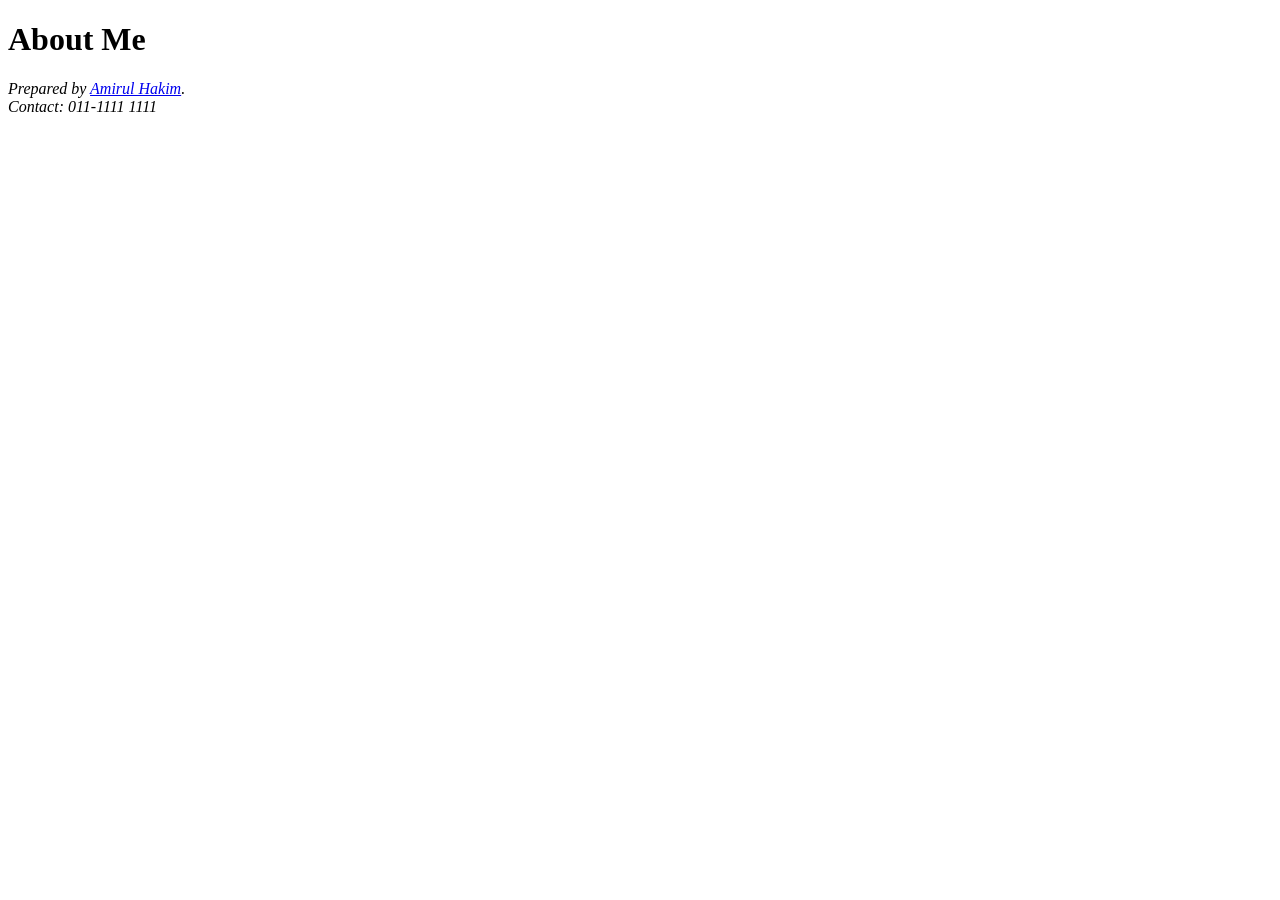
==== index.html @ 27f7a7cb "New repo because problem previously" ====
<!DOCTYPE html>
<html lang="en">
	<head>
		<meta charset="UTF-8">
		<meta name="viewport" content="width=device-width, initial-scale=1.0">
		<title>Portfolio Page</title>
	</head> 
	<body>
		<header>
			<h1>About Me</h1>
			<nav></nav>
			<p></p>
		</header>
		<main>
			<section></section>
			<section></section>
		</main>
	</body>

	<footer>
		<address>
			Prepared by <a href="mailto:npro1047@gmail.com">Amirul Hakim</a>.<br>
			Contact: 011-1111 1111<br>
		</address>
	</footer>
</html>
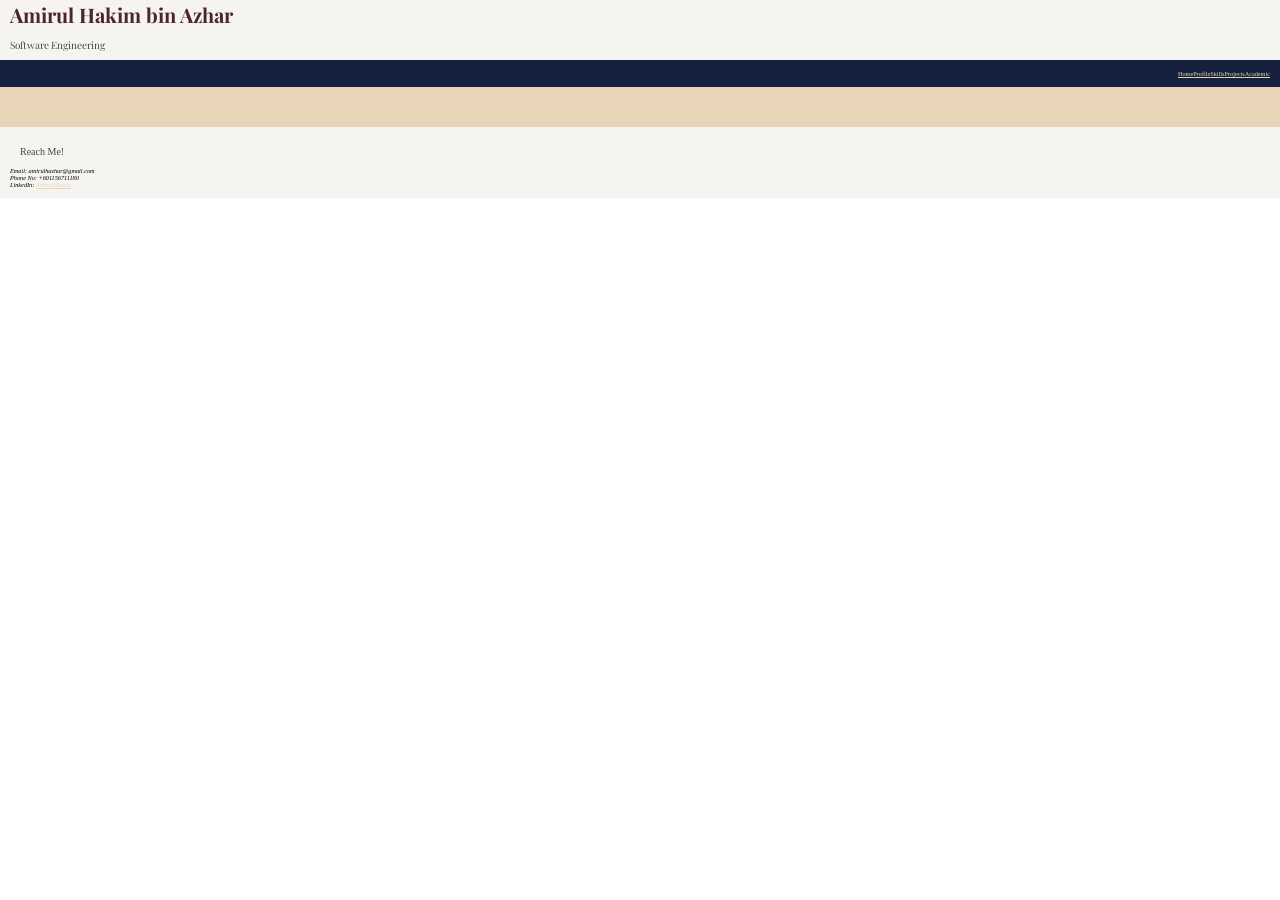
==== commit 6aa97717: "Complete overhaul index.html" ====
--- a/index.html
+++ b/index.html
@@ -4,23 +4,34 @@
 		<meta charset="UTF-8">
 		<meta name="viewport" content="width=device-width, initial-scale=1.0">
 		<title>Portfolio Page</title>
+		<link rel="stylesheet" href="style.css">
 	</head> 
 	<body>
-		<header>
-			<h1>About Me</h1>
-			<nav></nav>
-			<p></p>
+		<header class="main-header">
+			<h1>Amirul Hakim bin Azhar</h1>
+			<p>Software Engineering</p>
 		</header>
+
+		<nav>
+			<a href="index.html">Home</a> 
+			<a href="about.html">Profile</a>
+			<a href="skills.html">Skills</a>
+			<a href="projects.html">Projects</a>
+			<a href="academic.html">Academic</a>
+		</nav>
+
 		<main>
 			<section></section>
 			<section></section>
 		</main>
+
+		<footer class="main-footer">
+			<p>Reach Me!</p>
+			<address>
+				Email: amirulhazhar@gmail.com <br>
+				Phone No: +601156711180 <br>
+				LinkedIn: <a href="https://www.linkedin.com/in/amirulhakimazhar/">Amirul Hakim</a>
+			</address>
+		</footer>
 	</body>
-
-	<footer>
-		<address>
-			Prepared by <a href="mailto:npro1047@gmail.com">Amirul Hakim</a>.<br>
-			Contact: 011-1111 1111<br>
-		</address>
-	</footer>
 </html>
--- a/style.css
+++ b/style.css
@@ -0,0 +1,153 @@
+@import url('https://fonts.googleapis.com/css2?family=Lora:ital,wght@0,400..700;1,400..700&display=swap');
+@import url('https://fonts.googleapis.com/css2?family=Lora:ital,wght@0,400..700;1,400..700&family=Playfair+Display:ital,wght@0,400..900;1,400..900&display=swap');
+
+:root {
+ --color-primary: #1a1a2e;
+ --color-secondary: #16213e;
+ --color-accent: #e8d5b7;
+ --color-text: #1a1a1a;
+ --color-muted: #666666;
+ --color-surface: #f5f4f0;
+ --font-body: 'Lora', Georgia, serif;
+ --font-heading: 'Playfair Display', serif;
+ --space-sm: 0.5rem;
+ --space-md: 1.5rem;
+ --space-lg: 3rem;
+}
+
+*, *::before, *::after {
+  box-sizing: border-box; 
+  margin: 0;
+  padding: 0;
+  font-size: 0.625rem;
+}
+
+h1 {
+    padding-left: 1rem;
+    font-size: 2rem;
+    line-height: 3rem;
+    color: rgb(76, 38, 38);
+}
+
+h2 {
+    padding-left: 1rem;
+    font-size: 1.75rem;
+    line-height: 3rem;
+    color: rgb(76, 38, 38);
+}
+
+h3 {
+    padding-left: 1rem;
+    font-size: 1.5rem;
+    line-height: 3rem;
+    color: rgb(76, 38, 38);
+}
+
+h4 {
+    padding-left: 1rem;
+    font-size: 1.25rem;
+    line-height: 3rem;
+    color: rgb(76, 38, 38);
+}
+
+p {
+    padding-left: 1rem;
+    font-size: 1rem;
+    line-height: 3rem;
+    color: rgb(73, 70, 70);
+}
+
+small {
+    padding-left: 1rem;
+    font-size: 0.75rem;
+    line-height: 3rem;
+    color: rgb(73, 70, 70);
+}
+
+header {
+    font-family: var(--font-heading);
+    background-color: var(--color-surface);
+}
+
+nav{
+    display: flex;
+    padding: 1rem;
+    background-color: var(--color-secondary);
+    justify-content: space-between;
+    justify-content: right; 
+    position: sticky;
+    top: 0;
+    z-index: 1000;
+}
+
+.nav-links{
+    display: flex;
+    flex-wrap: wrap;
+    gap: 1rem;
+}
+
+main{
+    background-color: var(--color-accent);
+}
+
+footer{
+    background-color: var(--color-surface);
+    padding: 1rem;
+}
+
+blockquote{
+    padding-left: 1rem;
+    font-family: var(--font-body);
+}
+
+ol, li {
+    padding-left: 1rem;
+    display: inline;
+    margin-right: 1rem;
+}
+
+ul, strong, abbr, dl {
+    padding-left: 1rem;
+    display: inline-;
+    line-height: 1rem;
+}
+
+dd {
+    padding-left: 1rem;
+}
+
+a:link, a:visited {
+    color: #e8d5b7;
+    font-weight: normal;
+}
+
+a:hover {
+    color: #ff9d00;
+    font-weight: normal;
+}
+
+a:active {
+    color: #ff9d00;
+    font-weight: bold;
+}
+
+figcaption {
+    padding-left: 1rem; /*make space outside of border*/
+}
+
+img {
+    margin-top: 2rem; /*make space inside of border*/
+    padding-left: 1rem;
+    padding-right: 1rem;
+    box-shadow: #666666;
+}
+
+form, label, section {
+    padding: 1rem;
+}
+
+fieldset, input, button {
+    border-radius: 15px;
+    box-shadow: gray;
+}
+
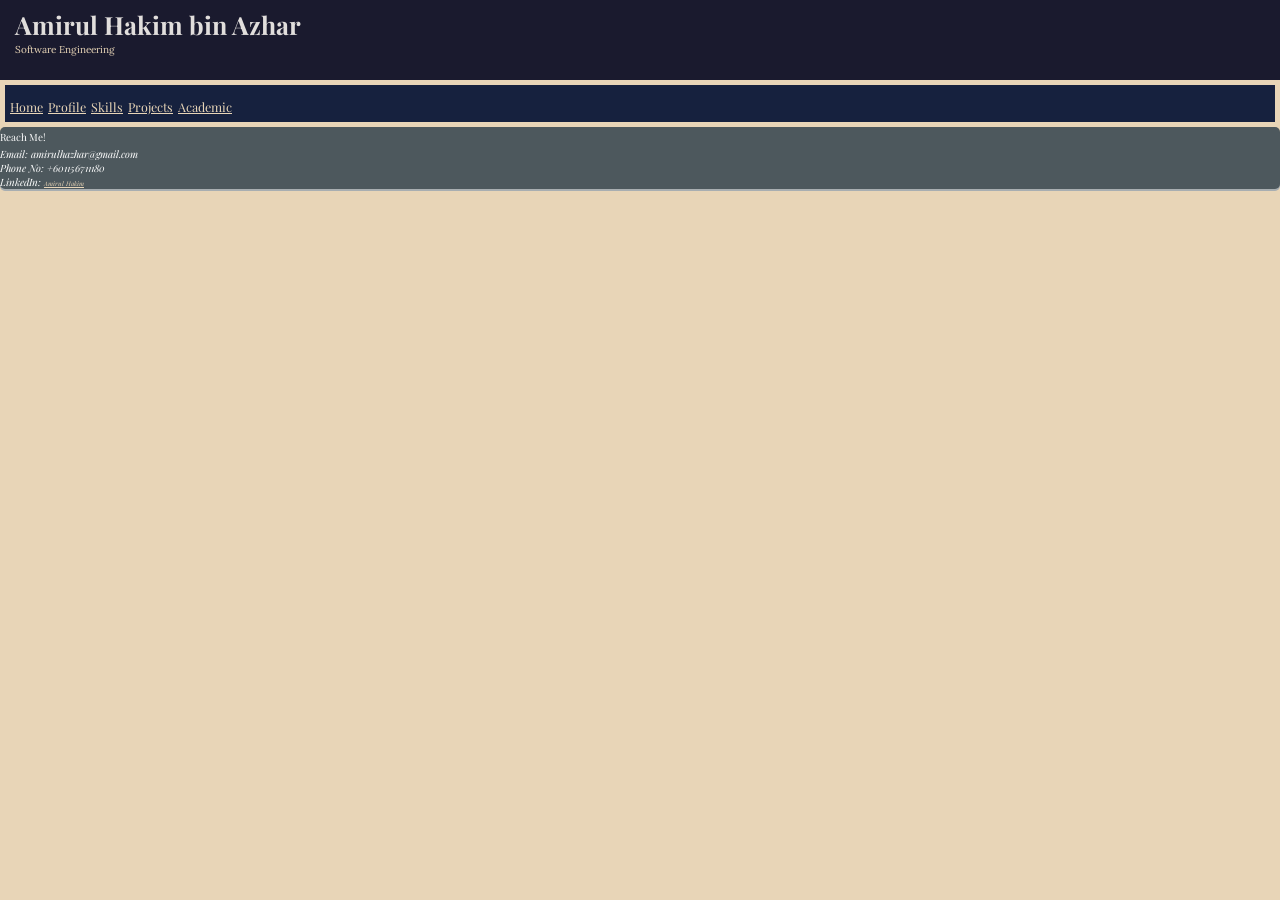
==== commit 0d84d2f8: "skills file overhaul" ====
--- a/index.html
+++ b/index.html
@@ -12,7 +12,7 @@
 			<p>Software Engineering</p>
 		</header>
 
-		<nav>
+		<nav class="nav-main">
 			<a href="index.html">Home</a> 
 			<a href="about.html">Profile</a>
 			<a href="skills.html">Skills</a>
--- a/style.css
+++ b/style.css
@@ -5,7 +5,8 @@
  --color-primary: #1a1a2e;
  --color-secondary: #16213e;
  --color-accent: #e8d5b7;
- --color-text: #1a1a1a;
+ --color-text1: #1a1a1a;
+ --color-text2: #e1dedc;
  --color-muted: #666666;
  --color-surface: #f5f4f0;
  --font-body: 'Lora', Georgia, serif;
@@ -13,107 +14,61 @@
  --space-sm: 0.5rem;
  --space-md: 1.5rem;
  --space-lg: 3rem;
+ --zero-value: 0;
 }
 
-*, *::before, *::after {
+/*reset block*/
+* {
   box-sizing: border-box; 
   margin: 0;
   padding: 0;
-  font-size: 0.625rem;
+  font-size: 62.5%;
 }
 
-h1 {
-    padding-left: 1rem;
-    font-size: 2rem;
-    line-height: 3rem;
-    color: rgb(76, 38, 38);
-}
-
-h2 {
-    padding-left: 1rem;
-    font-size: 1.75rem;
-    line-height: 3rem;
-    color: rgb(76, 38, 38);
-}
-
-h3 {
-    padding-left: 1rem;
-    font-size: 1.5rem;
-    line-height: 3rem;
-    color: rgb(76, 38, 38);
-}
-
-h4 {
-    padding-left: 1rem;
-    font-size: 1.25rem;
-    line-height: 3rem;
-    color: rgb(76, 38, 38);
-}
-
-p {
-    padding-left: 1rem;
-    font-size: 1rem;
-    line-height: 3rem;
-    color: rgb(73, 70, 70);
-}
-
-small {
-    padding-left: 1rem;
-    font-size: 0.75rem;
-    line-height: 3rem;
-    color: rgb(73, 70, 70);
-}
-
-header {
-    font-family: var(--font-heading);
-    background-color: var(--color-surface);
-}
-
-nav{
-    display: flex;
-    padding: 1rem;
-    background-color: var(--color-secondary);
-    justify-content: space-between;
-    justify-content: right; 
-    position: sticky;
-    top: 0;
-    z-index: 1000;
-}
-
-.nav-links{
-    display: flex;
-    flex-wrap: wrap;
-    gap: 1rem;
-}
-
-main{
+body {
+    color: #1a1a1a;
     background-color: var(--color-accent);
-}
-
-footer{
-    background-color: var(--color-surface);
-    padding: 1rem;
-}
-
-blockquote{
-    padding-left: 1rem;
     font-family: var(--font-body);
 }
 
-ol, li {
-    padding-left: 1rem;
-    display: inline;
-    margin-right: 1rem;
+.main-header {
+    background-color: var(--color-primary);
+    color: var(--color-secondary);
+    padding: var(--space-md);
 }
 
-ul, strong, abbr, dl {
-    padding-left: 1rem;
-    display: inline-;
-    line-height: 1rem;
+.main-header h1 {
+    font-family: var(--font-heading);
+    font-size: 2.5rem;
+    line-height: 2rem;
+    color: var(--color-text2);
 }
 
-dd {
-    padding-left: 1rem;
+.main-header p {
+    font-family: var(--font-body);
+    font-size: 1rem;
+    line-height: 3rem;
+    color: var(--color-accent);
+}
+
+.nav-main {
+    font-family: var(--font-heading);
+    font-size: 2rem;
+    color: var(--color-secondary);
+    margin: var(--space-sm);        /*margin -> make space outside the border*/
+    padding: var(--space-sm);       /*padding -> make space between elements*/
+    color: var(--color-accent);
+    background-color: var(--color-secondary);
+}
+
+.nav-skills {
+    font-family: var(--font-heading);
+    font-size: 2rem;
+    color: var(--color-secondary);
+    margin: var(--space-sm);        /*margin -> make space outside the border*/
+    padding: var(--space-sm);       /*padding -> make space between elements*/
+    color: var(--color-accent);
+    background-color: var(--color-secondary);
 }
 
 a:link, a:visited {
@@ -121,33 +76,56 @@
     font-weight: normal;
 }
 
-a:hover {
-    color: #ff9d00;
-    font-weight: normal;
+a:hover, a:active {
+	color: #a57425;
+	font-weight: bold;
 }
 
-a:active {
-    color: #ff9d00;
-    font-weight: bold;
+.main-footer {
+    background-color: #4d585d;
+	margin: var(--space-medium);
+	/* use margin to create space outside an element border */
+	padding: var(--space-small);
+	/* also use padding to create space between elements */
+	border-radius: 0.5rem;
+	box-shadow: 0px 2px #a8aeb1;
 }
 
-figcaption {
-    padding-left: 1rem; /*make space outside of border*/
+.main-footer p {
+    font-family: var(--font-heading);
+	font-size: 1rem;	
+	line-height: 2rem;
+	color: #ffffff;
 }
 
-img {
-    margin-top: 2rem; /*make space inside of border*/
-    padding-left: 1rem;
-    padding-right: 1rem;
-    box-shadow: #666666;
+address {
+	font-family: var(--font-heading);
+	font-size: 1rem;
+    color: #ffffff;
 }
 
-form, label, section {
-    padding: 1rem;
+/*about me page*/
+.main-about {
+	padding-left: 1rem;
+	padding-top: 1rem;
 }
 
-fieldset, input, button {
-    border-radius: 15px;
-    box-shadow: gray;
+h1 {
+	font-size: 2.5rem;
+	line-height: 3rem;
 }
 
+small {
+	font-size: 1.25rem;
+	line-height: 2rem;
+}
+
+h2 {
+	font-size: 1.75rem;
+	line-height: 2rem;
+}
+
+p, i, blockquote {
+	font-size: 1.5rem;
+	line-height: 2rem;
+}
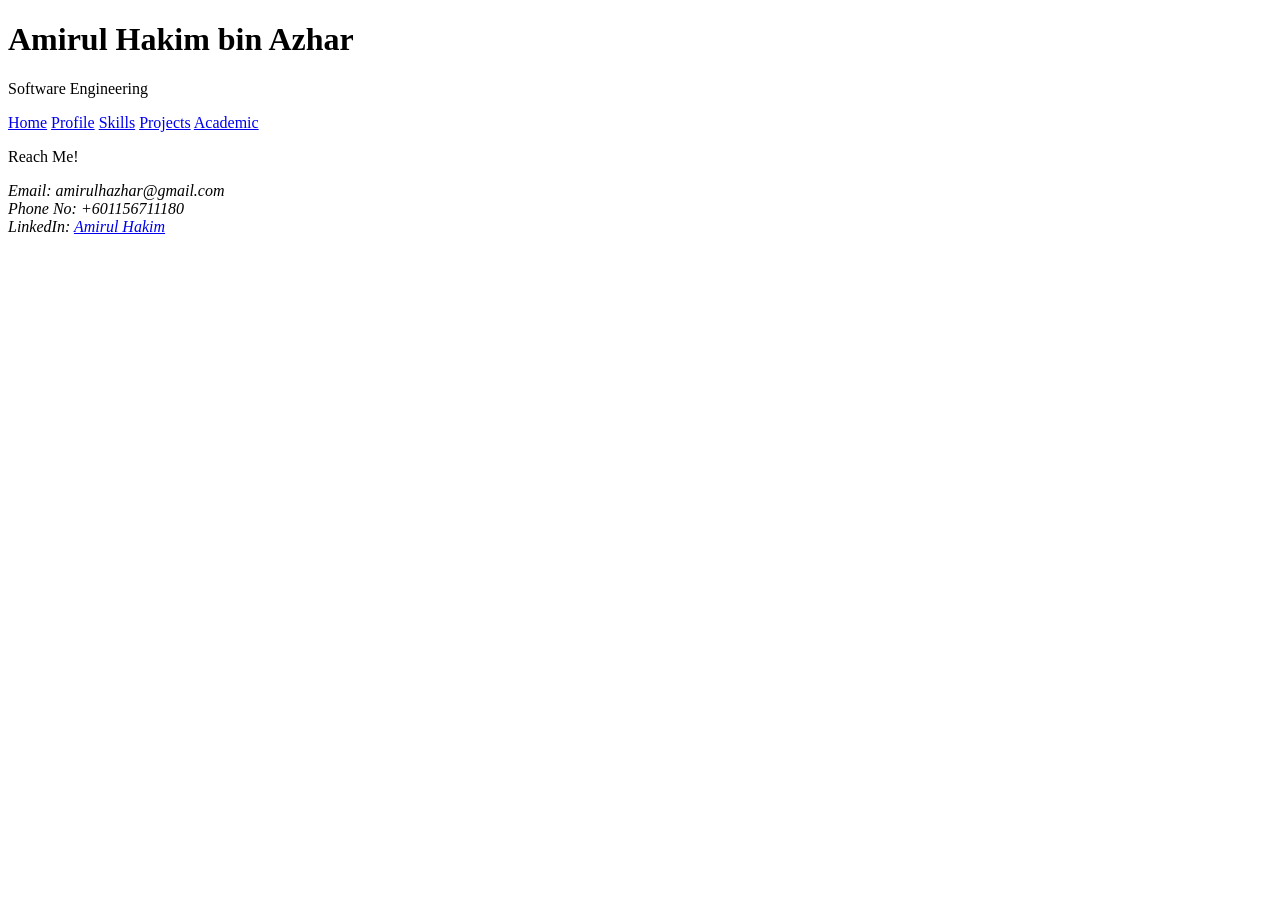
==== commit b00f3a8a: "Total overhaul" ====
--- a/index.html
+++ b/index.html
@@ -4,7 +4,6 @@
 		<meta charset="UTF-8">
 		<meta name="viewport" content="width=device-width, initial-scale=1.0">
 		<title>Portfolio Page</title>
-		<link rel="stylesheet" href="style.css">
 	</head> 
 	<body>
 		<header class="main-header">
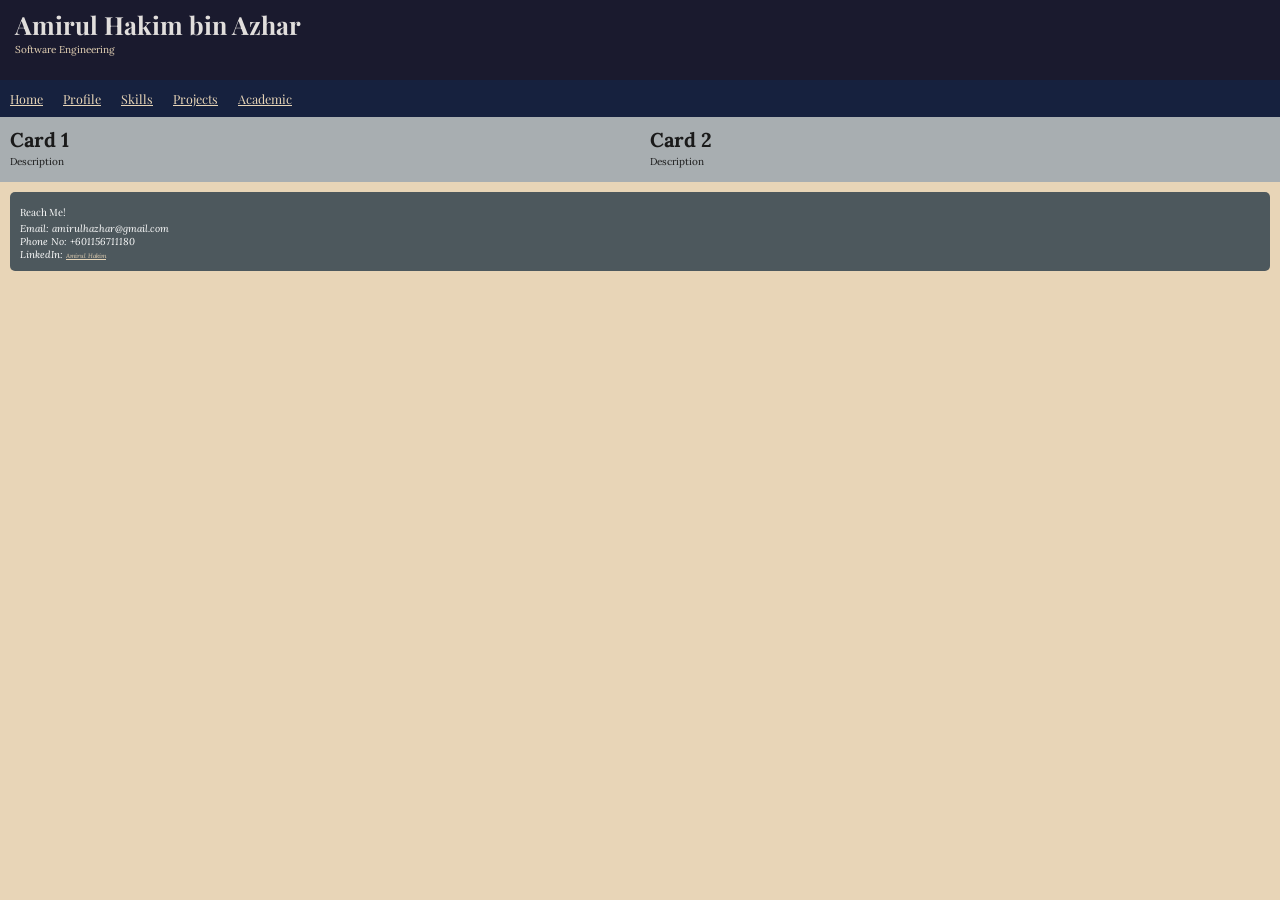
==== commit 99e90bc7: "grid configurations" ====
--- a/index.html
+++ b/index.html
@@ -4,6 +4,7 @@
 		<meta charset="UTF-8">
 		<meta name="viewport" content="width=device-width, initial-scale=1.0">
 		<title>Portfolio Page</title>
+		<link rel="stylesheet" href="style.css">
 	</head> 
 	<body>
 		<header class="main-header">
@@ -20,8 +21,17 @@
 		</nav>
 
 		<main>
-			<section></section>
-			<section></section>
+			<div class="container">
+				<div class="card">
+					<h4>Card 1</h4>
+					<p>Description</p>
+				</div>
+				<div class="card">
+					<h4>Card 2</h4>
+					<p>Description</p>
+				</div>
+			</div>
+			
 		</main>
 
 		<footer class="main-footer">
--- a/style.css
+++ b/style.css
@@ -0,0 +1,180 @@
+@import url('https://fonts.googleapis.com/css2?family=Lora:ital,wght@0,400..700;1,400..700&display=swap');
+@import url('https://fonts.googleapis.com/css2?family=Lora:ital,wght@0,400..700;1,400..700&family=Playfair+Display:ital,wght@0,400..900;1,400..900&display=swap');
+
+:root {
+ --color-primary: #1a1a2e;
+ --color-secondary: #16213e;
+ --color-accent: #e8d5b7;
+ --color-text1: #1a1a1a;
+ --color-text2: #e1dedc;
+ --color-muted: #666666;
+ --color-surface: #f5f4f0;
+ --font-body: 'Lora', Georgia, serif;
+ --font-heading: 'Playfair Display', serif;
+ --space-sm: 0.5rem;
+ --space-md: 1.5rem;
+ --space-lg: 3rem;
+ --zero-value: 0;
+}
+
+/*reset block*/
+* {
+  box-sizing: border-box; 
+  margin: 0;
+  padding: 0;
+  font-size: 62.5%;
+}
+
+body {
+    color: #1a1a1a;
+    background-color: var(--color-accent);
+    font-family: var(--font-body);
+}
+
+.main-header {
+    background-color: var(--color-primary);
+    color: var(--color-secondary);
+    padding: var(--space-md);
+}
+
+.main-header h1 {
+    font-family: var(--font-heading);
+    font-size: 2.5rem;
+    line-height: 2rem;
+    color: var(--color-text2);
+}
+
+.main-header p {
+    font-family: var(--font-body);
+    font-size: 1rem;
+    line-height: 3rem;
+    color: var(--color-accent);
+}
+
+.nav-main {
+    font-family: var(--font-heading);
+    font-size: 2rem;
+    color: var(--color-secondary);
+    color: var(--color-accent);
+    background-color: var(--color-secondary);
+    position: sticky;
+    top: 0;
+    flex-wrap: wrap;
+    display: flex;
+}
+
+.nav-main a {
+    margin: var(--space-sm);        /*margin -> make space outside the border*/
+    padding: var(--space-sm);       /*padding -> make space between elements*/
+}
+
+.nav-skills {
+    font-family: var(--font-heading);
+    font-size: 6rem;
+    color: var(--color-secondary);
+    margin: var(--space-sm);        /*margin -> make space outside the border*/
+    padding: var(--space-sm);       /*padding -> make space between elements*/
+    color: var(--color-accent);
+    background-color: var(--color-secondary);
+}
+
+a:link, a:visited {
+    color: #e8d5b7;
+    font-weight: normal;
+}
+
+a:hover{
+    background-color: #4f8199;
+	color: #ffc800;
+	font-weight: bold;
+    transition: color 0.5s ease, background-color 0.5s ease;
+}
+
+.active{
+    background-color: #4f8199;
+	color: #ffc800;
+	font-weight: bold;
+}
+
+.main-footer {
+    background-color: #4d585d;
+	margin: var(--space-medium);
+	/* use margin to create space outside an element border */
+	padding: var(--space-small);
+	/* also use padding to create space between elements */
+	border-radius: 0.5rem;
+}
+
+.main-footer p {
+    font-family: var(--font-heading);
+	font-size: 1rem;	
+	line-height: 2rem;
+	color: #ffffff;
+}
+
+/*index page*/
+.container {
+    display: grid;
+    grid-template-columns: repeat(auto-fit, minmax(260px, 1fr));
+}
+
+.card {
+    padding: 1rem;
+    background-color: #a8aeb1;
+}
+
+.card:hover {
+    background-color: #e1dedc;
+}
+
+.container h4 {
+    font-size: 2rem;
+}
+
+.container p {
+    font-size: 1rem;
+}
+
+/*about me page*/
+.main-about {
+	padding-left: 1rem;
+	padding-top: 1rem;
+}
+
+h1 {
+	font-size: 2.5rem;
+	line-height: 3rem;
+}
+
+small {
+	font-size: 1.25rem;
+	line-height: 2rem;
+}
+
+h2 {
+	font-size: 1.75rem;
+	line-height: 2rem;
+}
+
+p, i, blockquote {
+	font-size: 1.5rem;
+	line-height: 2rem;
+}
+
+/*Footer*/
+.main-footer{
+    margin: 1rem;
+    padding: 1rem;
+}
+
+address {
+    font-family: var(--font-body);
+    font-size: 1rem;
+    color: #ffffff;
+}
+
+.main-footer h3{
+    font-family: var(--font-heading);
+	font-size: 1rem;
+    color: #ffffff;
+}
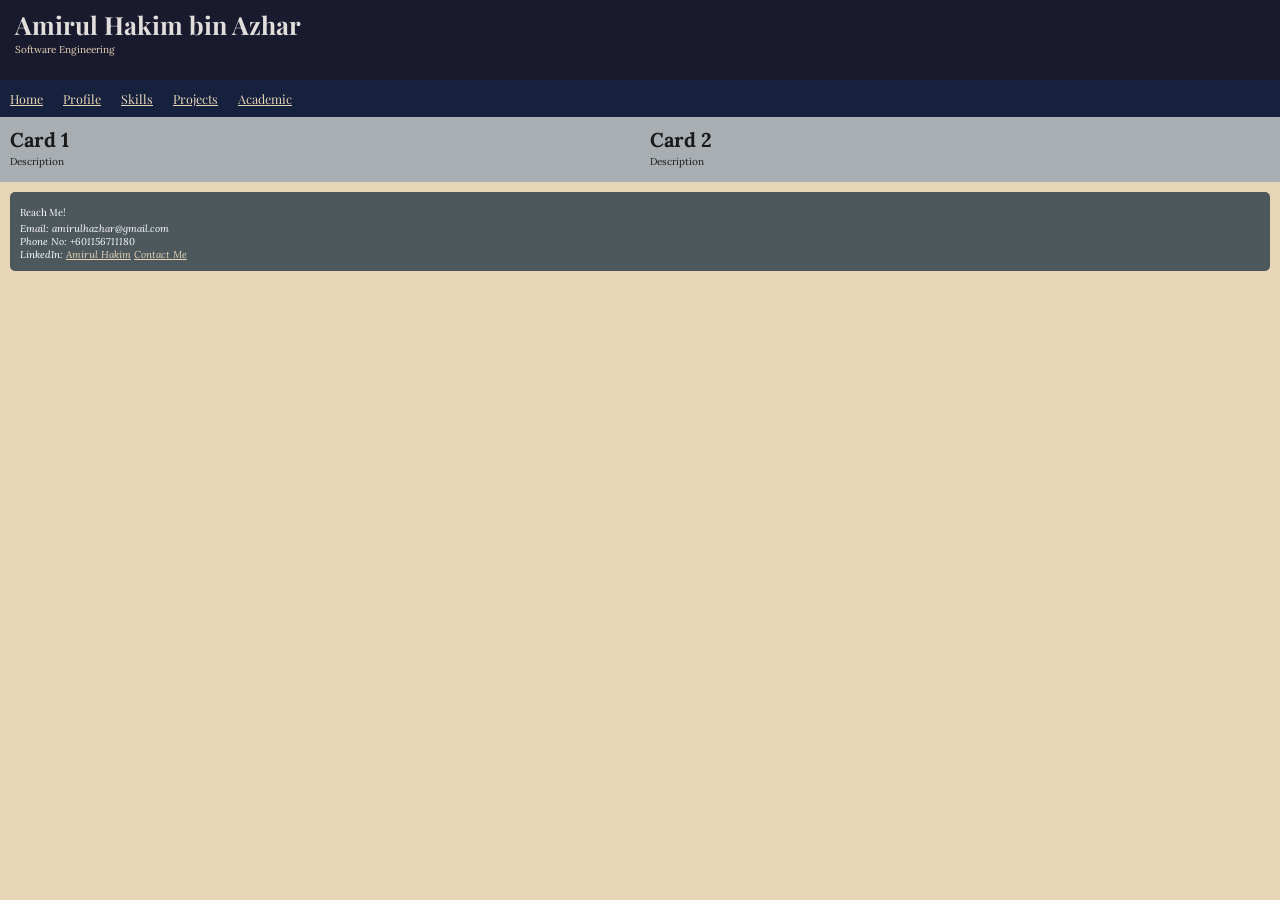
==== commit 1d5d2028: "a bit change in padding" ====
--- a/index.html
+++ b/index.html
@@ -40,6 +40,7 @@
 				Email: amirulhazhar@gmail.com <br>
 				Phone No: +601156711180 <br>
 				LinkedIn: <a href="https://www.linkedin.com/in/amirulhakimazhar/">Amirul Hakim</a>
+				<a href="contact.html">Contact Me</a>
 			</address>
 		</footer>
 	</body>
--- a/style.css
+++ b/style.css
@@ -1,5 +1,12 @@
 @import url('https://fonts.googleapis.com/css2?family=Lora:ital,wght@0,400..700;1,400..700&display=swap');
 @import url('https://fonts.googleapis.com/css2?family=Lora:ital,wght@0,400..700;1,400..700&family=Playfair+Display:ital,wght@0,400..900;1,400..900&display=swap');
+
+/* ============================================
+ BREAKPOINTS
+ mobile-first base: 320px and up (default)
+ tablet: @media (min-width: 600px)
+ desktop: @media (min-width: 1024px)
+ ============================================ */
 
 :root {
  --color-primary: #1a1a2e;
@@ -68,7 +75,18 @@
     padding: var(--space-sm);       /*padding -> make space between elements*/
 }
 
+
+/*Profile*/
+strong, b, abbr, mark, cite {
+    font-size: 1.5rem;
+}
+
+
+
+/*skills*/
 .nav-skills {
+    display: grid;
+    grid-template-columns: repeat(auto-fit, minmax(260px, 1fr));
     font-family: var(--font-heading);
     font-size: 6rem;
     color: var(--color-secondary);
@@ -76,6 +94,59 @@
     padding: var(--space-sm);       /*padding -> make space between elements*/
     color: var(--color-accent);
     background-color: var(--color-secondary);
+}
+
+.skills-container {
+    display: grid;
+    column-gap: 1.5rem;
+    grid-template-columns: 1fr 280px;
+}
+
+.skills-container h4 {
+    font-size: 1.5rem;
+}
+
+.skills-container p {
+    font-size: 1.20rem;
+}
+
+.skills-main {
+    padding: 1rem;
+    margin-left: 0.5rem;
+    background-color: #a5b7d7;
+    grid-column: span 2;
+}
+
+.skills-main:hover{
+    transform: translateY(-4px);
+    transition: ease-out 0.4s;
+}
+
+.skills-sidebar {
+    padding: 1rem;
+    background-color: #2a4b83;
+    color: #e1dedc;
+}
+
+section h1{
+    padding: 0.5rem;
+    font-size: 2rem;
+}
+
+section ol, ul{
+    padding-bottom: 1rem;
+    padding-left: 3.5rem;
+    font-size: 2rem;
+}
+
+section dt {
+    padding: 1rem;
+    font-size: 1.5rem;
+}
+
+section dd {
+    padding-left: 2rem;
+    font-size: 1.25rem;
 }
 
 a:link, a:visited {
@@ -152,14 +223,62 @@
 }
 
 h2 {
+    padding-left: 1.5rem;
 	font-size: 1.75rem;
 	line-height: 2rem;
+    padding-top: 1rem;
+    padding-bottom: 1rem;
+}
+
+h3 {
+    padding-left: 1.5rem;
+	font-size: 1.50rem;
+	line-height: 2rem;
+    padding-bottom: 1rem;
 }
 
 p, i, blockquote {
 	font-size: 1.5rem;
 	line-height: 2rem;
 }
+
+/*Contact*/
+legend {
+    font-size: 1.5rem;
+    padding: 1rem;
+    font-weight: bold;
+}
+
+label {
+    font-family: var(--font-body);
+    font-size: 1.5rem;
+    padding: 1rem;
+}
+
+input {
+    display: block;
+    width: 100%;
+    padding: 0.75rem;
+    margin-left: 1rem;
+    margin-top: 0.55rem;
+    border: 1px solid #ccc;
+    border-radius: 6px;
+    font-size: 1rem;
+    transition: border-color 0.2s, box-shadow 0.2s;
+    max-width: 25%;
+}
+
+input:focus, textarea:focus, select:focus, button:focus {
+    outline: none; 
+    border-color: #16213e;
+    box-shadow: 0 0 0 3px #5caed3;
+} 
+
+fieldset p {
+    padding-left: 1rem;
+}
+
+
 
 /*Footer*/
 .main-footer{
@@ -173,8 +292,59 @@
     color: #ffffff;
 }
 
+address a {
+    font-size: 1rem;
+}
+
 .main-footer h3{
     font-family: var(--font-heading);
 	font-size: 1rem;
     color: #ffffff;
-}+}
+
+/* --- Base styles (mobile) --- */
+.card-grid {
+    display: grid;
+    grid-template-columns: 1fr;
+    gap: var(--space-md);
+}
+
+@media (min-width: 600px) {
+    nav {
+        flex-direction: column;
+    }
+    .skills-container { grid-template-columns: repeat(2, 1fr); }
+
+    img {
+        padding-left: 1.5rem;
+        max-width: 100%;
+        height: auto;
+        font-size: 1.5rem;
+    }
+
+    figcaption {
+        padding-left: 1.5rem;
+        font-size: 1.5rem;
+        padding-bottom: 1rem;
+    }
+}
+
+@media (min-width: 1024px) {
+    nav {
+        flex-direction: row;
+    }
+    .skills-container { grid-template-columns: repeat(3, 1fr); }
+
+    img {
+        padding-left: 1.5rem;
+        max-width: 50%;
+        height: auto;
+        font-size: 1.5rem;
+    }
+
+    figcaption {
+        padding-left: 1.5rem;
+        font-size: 1.5rem;
+        padding-bottom: 1rem;
+    }
+}
